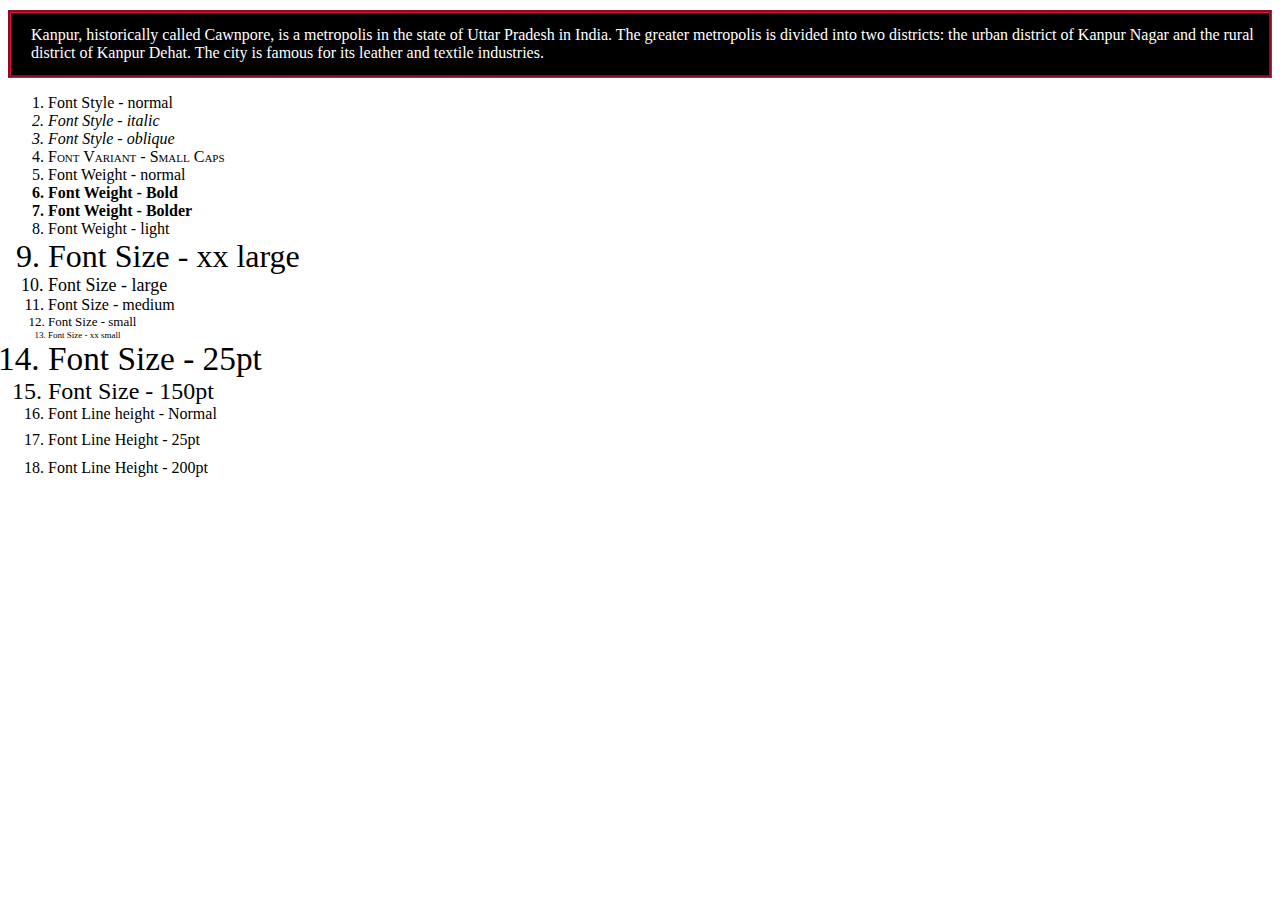
==== page2.html @ ea315ca0 "page2 done" ====
<!DOCTYPE html>
<html lang="en">
<head>
    <meta charset="UTF-8">
    <title>CSS Tutorial</title>
    <link type="text/css" rel="stylesheet" href="page2.css">
</head>
<body>
<p id="lorem">
    Kanpur, historically called Cawnpore, is a metropolis in the state of Uttar Pradesh in India. The greater metropolis
    is divided into two districts: the urban district of Kanpur Nagar and the rural district of Kanpur Dehat. The city
    is famous for its leather and textile industries.
</p>
<ol>
    <li id="normal">Font Style - normal</li>
    <li id="italic">Font Style - italic</li>
    <li id="oblique">Font Style - oblique</li>
    <li id="smallcap">Font Variant - Small Caps</li>
    <li id="Wnormal">Font Weight - normal</li>
    <li id="Wbold">Font Weight - Bold</li>
    <li id="Wbolder">Font Weight - Bolder</li>
    <li id="Wlighter">Font Weight - light</li>
    <li id="xxlarge">Font Size - xx large</li>
    <li id="large">Font Size - large</li>
    <li id="medium">Font Size - medium</li>
    <li id="small">Font Size - small</li>
    <li id="xxsmall">Font Size - xx small</li>
    <li id="size25pt">Font Size - 25pt</li>
    <li id="size150pt">Font Size - 150pt</li>
    <li id="linenormal">Font Line height - Normal</li>
    <li id="height25pt">Font Line Height - 25pt</li>
    <li id="height200pt">Font Line Height - 200pt</li>
</ol>
</body>
</html>
---- page2.css ----
#lorem{
    background: black;
    color: white;

    border: 3px groove crimson;
    padding: 13px 13px 13px 20px;
    margin: 10px auto;
}

#normal{
    font-style: normal;
}
#italic{
    font-style: italic;
}
#oblique{
    font-style: oblique;
}
#smallcap{
    font-variant-caps: small-caps;
}
#Wnormal{
    font-weight: normal;
}
#Wbolder{
    font-weight: bolder;
}
#Wbold{
    font-weight: bold;
}
#xxlarge{
    font-size: xx-large;
}
#large{
    font-size: large;
}
#medium{
    font-size: medium;
}
#small{
    font-size: small;
}
#xxsmall{
    font-size: xx-small;
}
#size150pt{
    font-size: 150%;
}
#size25pt{
    font-size: 25pt;
}
#linenormal{
    line-height: normal;
}
#height25pt{
    line-height: 25pt;
}
#height200pt{
    line-height: 150%;
}
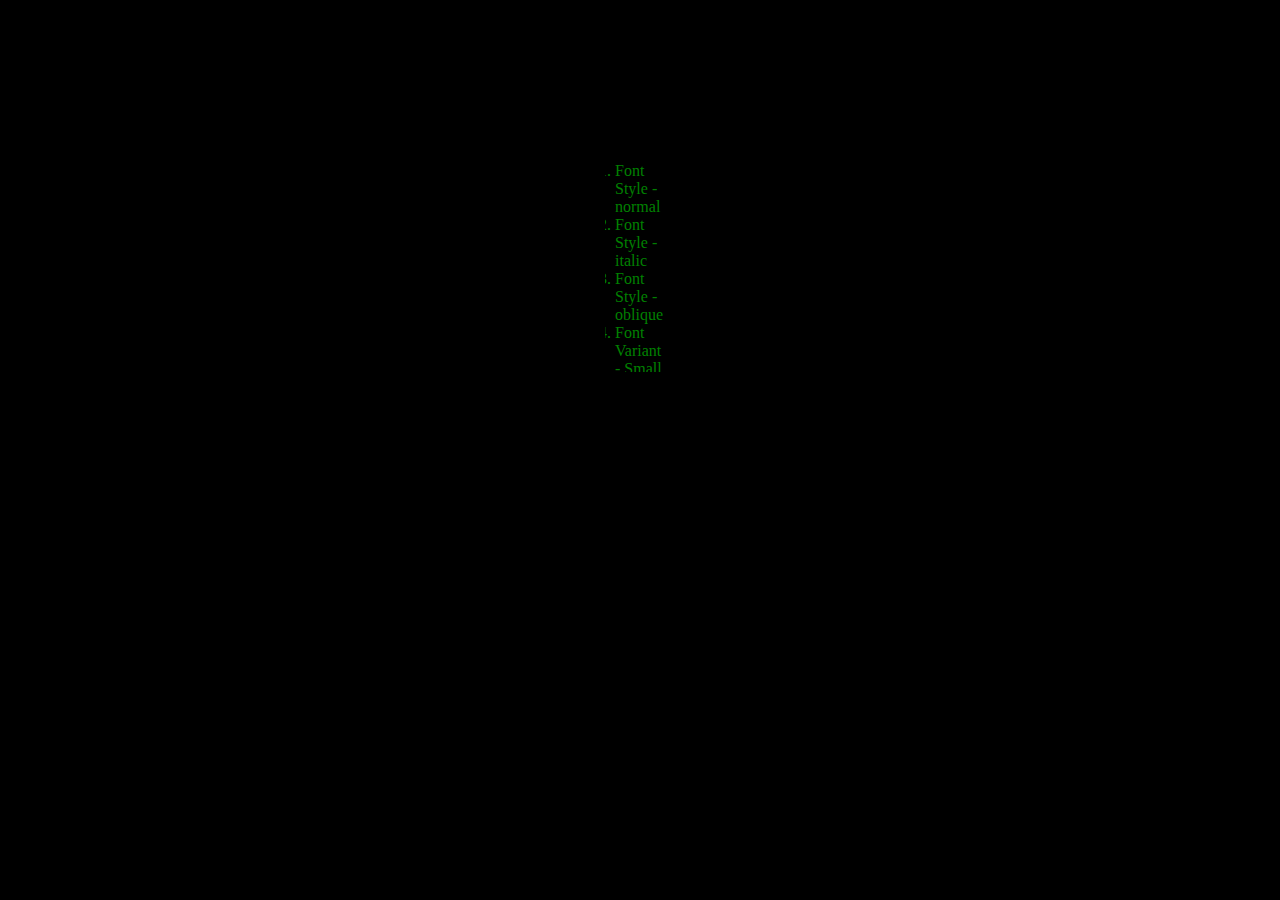
==== commit f0d41a63: "page 5 in work" ====
--- a/page2.html
+++ b/page2.html
@@ -3,7 +3,7 @@
 <head>
     <meta charset="UTF-8">
     <title>CSS Tutorial</title>
-    <link type="text/css" rel="stylesheet" href="page2.css">
+    <link type="text/css" rel="stylesheet" href="css/overflow.css">
 </head>
 <body>
 <p id="lorem">
--- a/css/overflow.css
+++ b/css/overflow.css
@@ -0,0 +1,13 @@
+ol{
+    width: 50px;
+    padding: 10px;
+    margin: 100px auto;
+    background: black;
+    color: green;
+    max-height: 200px;
+    overflow: auto;
+
+}
+body{
+    background: black;
+}